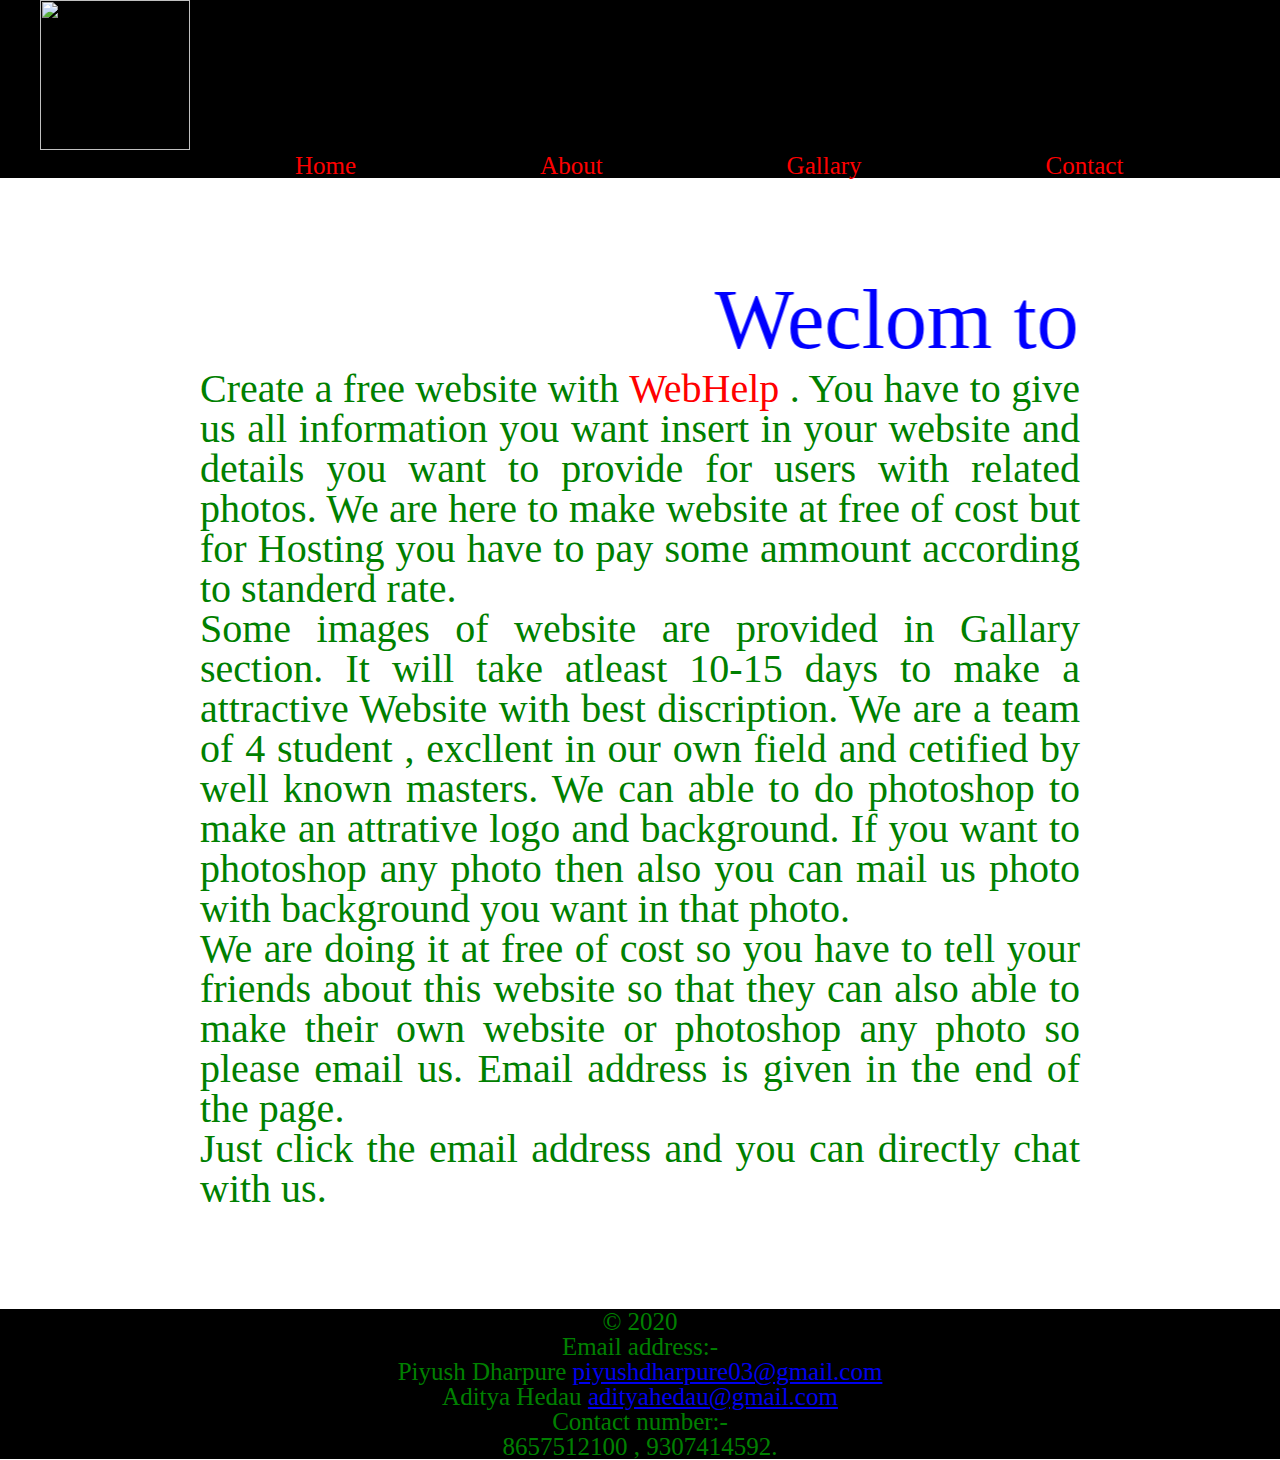
==== index.html @ 54d07b04 "q" ====
<!DOCTYPE html>
<html>
<head>
	<title>WEBHELP||HOME</title>
	<link rel="stylesheet" type="text/css" href="CSS/style1.css">
  <link rel="icon" type="image/icon" href="img/fa.png">
  
</head>
<body>
  <script type="text/javascript">
  var MyName = prompt("Enter Your Name" ,"User");
  if (MyName == null)  {alert("Please enter your Name:" );}
  if (MyName == null ) { var MyName = prompt("Enter Your Name","User");} 
  alert("WELCOM TO WEBHELP : " +MyName);
  </script>

	<div class="container">
		<div class="header">  
			<img src="img/Web Help2.png" height="150px" width="150px"> 
      <div> 
		<a href="index.html"  target="parent">Home</a>
		<a href="about.html" target="nit">About</a>
    <a href="4of1.html" target="nit">Gallary</a>
		<a href="contact.html" target="nit">Contact</a>

	</div>
</div>
    <div class="para" align="justify">
      <marquee behavior="slide" scrollamount="60" width="100%" loop="1" >
      <h1 align="center" style="color: blue; font-size: 84px; font-family: Mesquite Std" >Weclom to webhelp</h1>
    </marquee>
      Create a free website with <a href="Home.html" style="text-decoration: none; color: red;  font-family: Bodoni MT Black ">WebHelp </a>.
      You have to give us all information you want insert in your website and details you want to provide for users with related photos.
       We are here to make website at free of cost but for Hosting you have to pay some ammount according to standerd rate. <br>  
       Some images of website are provided in Gallary section. It will take atleast 10-15 days to make a  
       attractive Website with best discription. We are a team of 4 student , excllent in our own field and cetified by well known masters. We can able to do photoshop to make an attrative logo and background. If you want to photoshop any photo then also you can mail us photo with background you want in that photo.<br>
       We are doing it at free of cost so you have to tell your friends about this website so that they can also able to make their own website or photoshop any photo so please email us. 
      Email address is given in the end of the page.<br>
      Just click the email address and you can directly chat with us. 

</div>
   <div align="center" class="footer" >

         
          <address >
             &copy; 2020<br>
            Email address:-<br>
            Piyush Dharpure <a href="mailto:piyushdharpure03gmail.com">piyushdharpure03@gmail.com</a><br>
            Aditya Hedau <a href="mailto:adityahedau001@gmail.com">adityahedau@gmail.com</a><br>
            Contact number:-<br>
            8657512100 , 9307414592.
          </address>
   </div>
 </div> 
</body>
</html>
---- CSS/style1.css ----
/*Reset CSS*/
html, body, div, span, applet, object, iframe,h1, h2, h3, h4, h5, h6, p, blockquote, pre,a, abbr, acronym, address, big, cite, code,del, dfn, em, img, ins, kbd, q, s, samp,
small, strike, strong, sub, sup, tt, var,b, u, i, center,dl, dt, dd, ol, ul, li,fieldset, form, label, legend,table, caption, tbody, tfoot, thead, tr, th, td,article, aside, canvas, details, embed, 
figure, figcaption, footer, header, hgroup, menu, nav, output, ruby, section, summary,time, mark, audio, video 
	{margin: 0;padding: 0;border: 0;font-size: 100%;font: inherit;vertical-align: baseline;}
/* HTML5 display-role reset for older browsers */
article, aside, details, figcaption, figure, footer, header, hgroup, menu, nav, section {display: block;}
body {line-height: 1;}
ol, ul {list-style: none;}
blockquote, q {quotes: none;}
blockquote:before, blockquote:after,q:before, q:after {content: '';content: none;}
table {border-collapse: collapse;border-spacing: 0;}
/*Main Html*/

.container{ width: 1024; margin: auto; } 
.clear{clear: both;}

.header{ background-image: url(../img/header3.jpg); background-size: contain ; background-repeat: no-repeat;   }
.header{  background-position: right; background-color: black;  font-family: stencil std;}
.header div{margin-left: 115px;  }
.header img{ padding-left: 40px; }
.header a{text-decoration: none; color:red; font-size: 25px;margin-left:  180px;  }
.header a:hover{background-image: url(../img/i.gif); background-size: 110px 110px; border-radius: 40px; color: green;padding:  7px 12px 7px;  }

.para{ background-image: url(../img/ma1.jpg); background-size: cover; background-attachment: fixed; background-position: top; color: green; }
.para{ font-size: 40px; padding-left: 200px; padding-right: 200px; padding-top: 100px; padding-bottom: 100px; font-family: Segoe UI Black;}

.footer{ background-image: url(../img/footer5.jpg);   background-size:contain; background-repeat: no-repeat; background-position: left; }
.footer{ font-family:ZCOOL QingKe HuangYou; color: green; font-size: 25px;  background-color: black;}
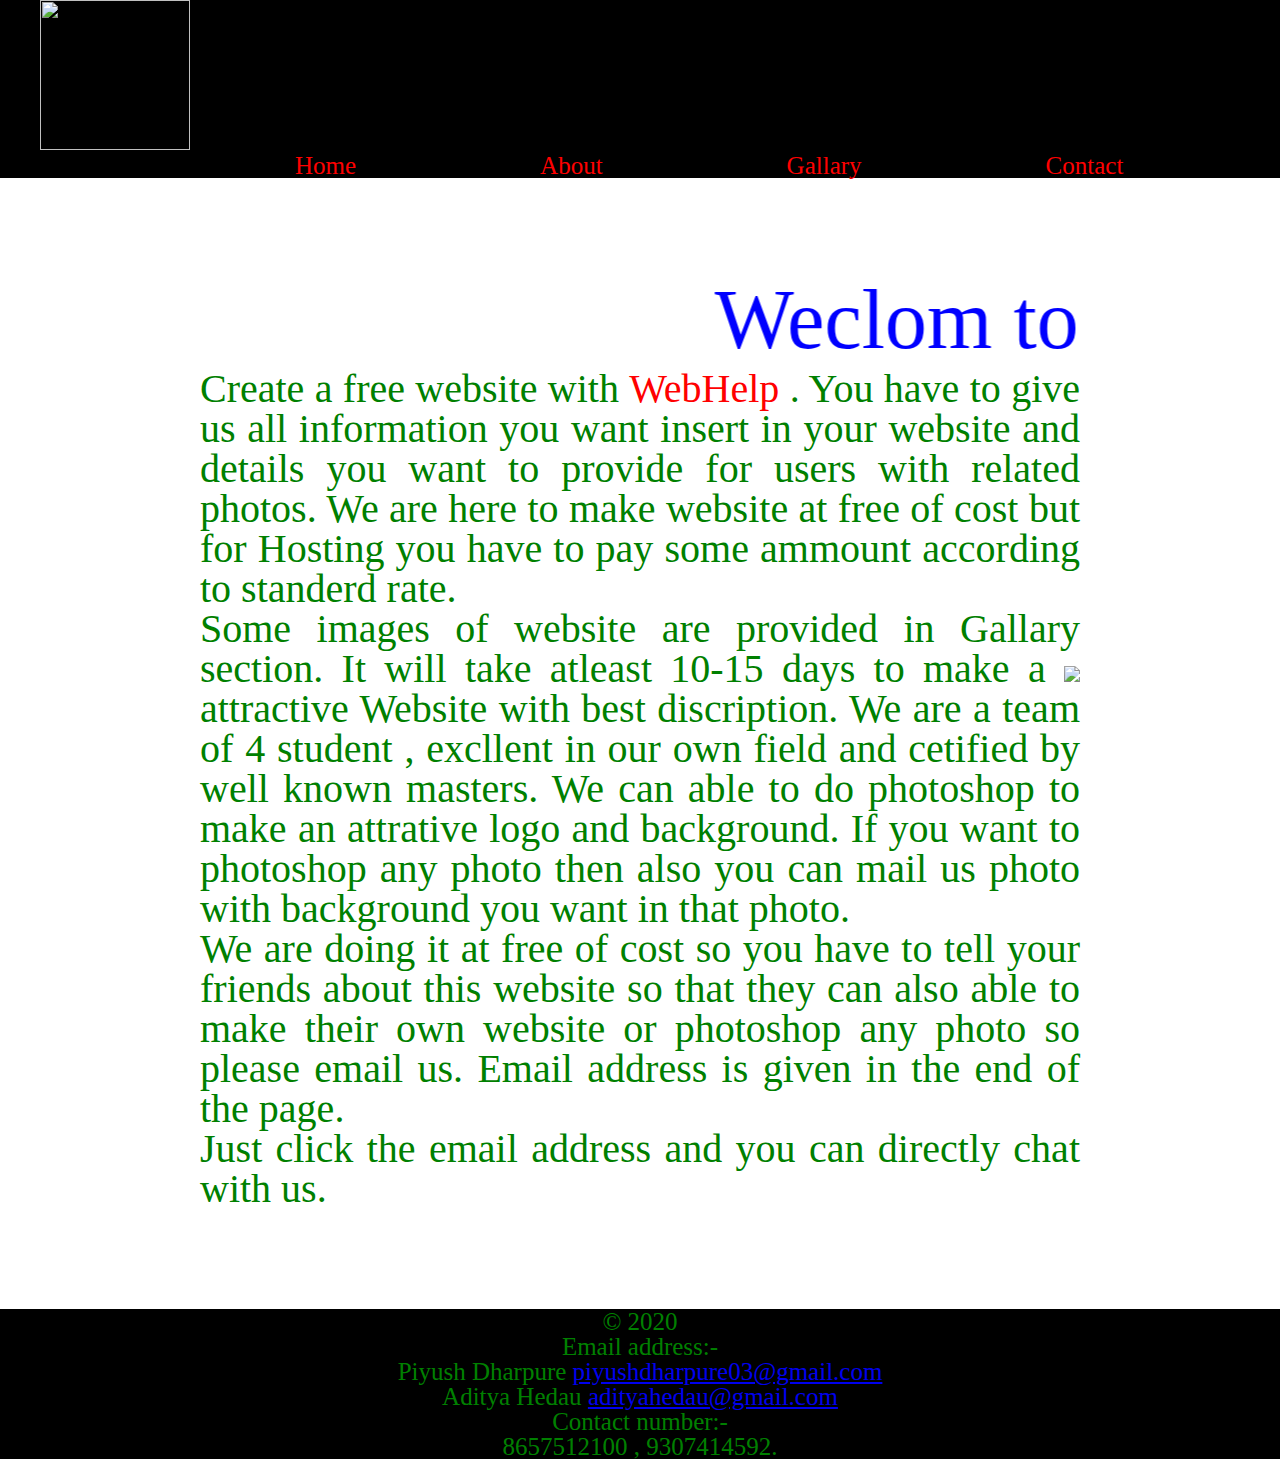
==== commit 6810c71e: "asd" ====
--- a/index.html
+++ b/index.html
@@ -29,10 +29,10 @@
       <marquee behavior="slide" scrollamount="60" width="100%" loop="1" >
       <h1 align="center" style="color: blue; font-size: 84px; font-family: Mesquite Std" >Weclom to webhelp</h1>
     </marquee>
-      Create a free website with <a href="Home.html" style="text-decoration: none; color: red;  font-family: Bodoni MT Black ">WebHelp </a>.
+      Create a free website with <a href="index.html" style="text-decoration: none; color: red;  font-family: Bodoni MT Black ">WebHelp </a>.
       You have to give us all information you want insert in your website and details you want to provide for users with related photos.
        We are here to make website at free of cost but for Hosting you have to pay some ammount according to standerd rate. <br>  
-       Some images of website are provided in Gallary section. It will take atleast 10-15 days to make a  
+       Some images of website are provided in Gallary section. It will take atleast 10-15 days to make a  <img src="img/f.gif" >
        attractive Website with best discription. We are a team of 4 student , excllent in our own field and cetified by well known masters. We can able to do photoshop to make an attrative logo and background. If you want to photoshop any photo then also you can mail us photo with background you want in that photo.<br>
        We are doing it at free of cost so you have to tell your friends about this website so that they can also able to make their own website or photoshop any photo so please email us. 
       Email address is given in the end of the page.<br>
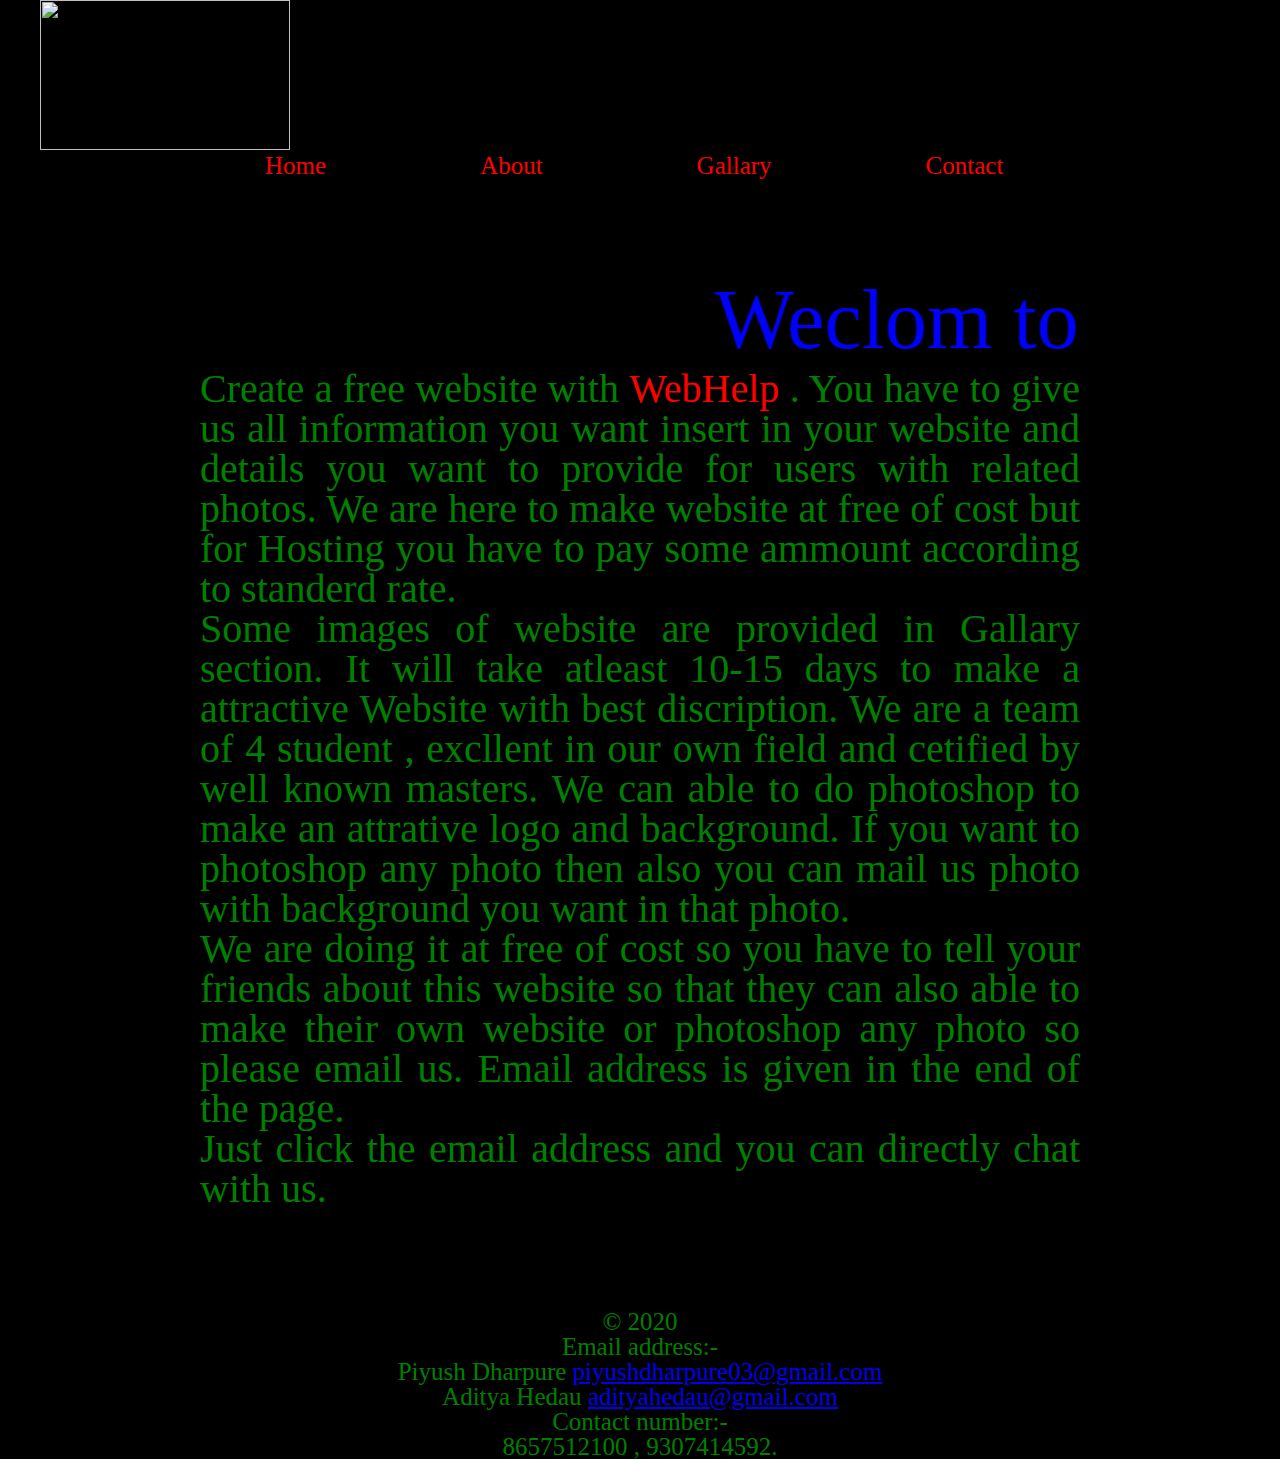
==== commit a5a60642: "yes" ====
--- a/index.html
+++ b/index.html
@@ -16,7 +16,7 @@
 
 	<div class="container">
 		<div class="header">  
-			<img src="img/Web Help2.png" height="150px" width="150px"> 
+			<img src="https://image.freepik.com/free-photo/digital-earth-shows-concept-global-network_31965-2986.jpg" height="150px" width="250px"> 
       <div> 
 		<a href="index.html"  target="parent">Home</a>
 		<a href="about.html" target="nit">About</a>
@@ -32,7 +32,7 @@
       Create a free website with <a href="index.html" style="text-decoration: none; color: red;  font-family: Bodoni MT Black ">WebHelp </a>.
       You have to give us all information you want insert in your website and details you want to provide for users with related photos.
        We are here to make website at free of cost but for Hosting you have to pay some ammount according to standerd rate. <br>  
-       Some images of website are provided in Gallary section. It will take atleast 10-15 days to make a  <img src="img/f.gif" >
+       Some images of website are provided in Gallary section. It will take atleast 10-15 days to make a  
        attractive Website with best discription. We are a team of 4 student , excllent in our own field and cetified by well known masters. We can able to do photoshop to make an attrative logo and background. If you want to photoshop any photo then also you can mail us photo with background you want in that photo.<br>
        We are doing it at free of cost so you have to tell your friends about this website so that they can also able to make their own website or photoshop any photo so please email us. 
       Email address is given in the end of the page.<br>
--- a/CSS/style1.css
+++ b/CSS/style1.css
@@ -19,10 +19,10 @@
 .header{  background-position: right; background-color: black;  font-family: stencil std;}
 .header div{margin-left: 115px;  }
 .header img{ padding-left: 40px; }
-.header a{text-decoration: none; color:red; font-size: 25px;margin-left:  180px;  }
+.header a{text-decoration: none; color:red; font-size: 25px;margin-left:  150px;  }
 .header a:hover{background-image: url(../img/i.gif); background-size: 110px 110px; border-radius: 40px; color: green;padding:  7px 12px 7px;  }
 
-.para{ background-image: url(../img/ma1.jpg); background-size: cover; background-attachment: fixed; background-position: top; color: green; }
+.para{ background-image: url(../img/ma1.jpg); background-size: cover; background-color: black; background-attachment: fixed; background-position: top; color: green; }
 .para{ font-size: 40px; padding-left: 200px; padding-right: 200px; padding-top: 100px; padding-bottom: 100px; font-family: Segoe UI Black;}
 
 .footer{ background-image: url(../img/footer5.jpg);   background-size:contain; background-repeat: no-repeat; background-position: left; }
